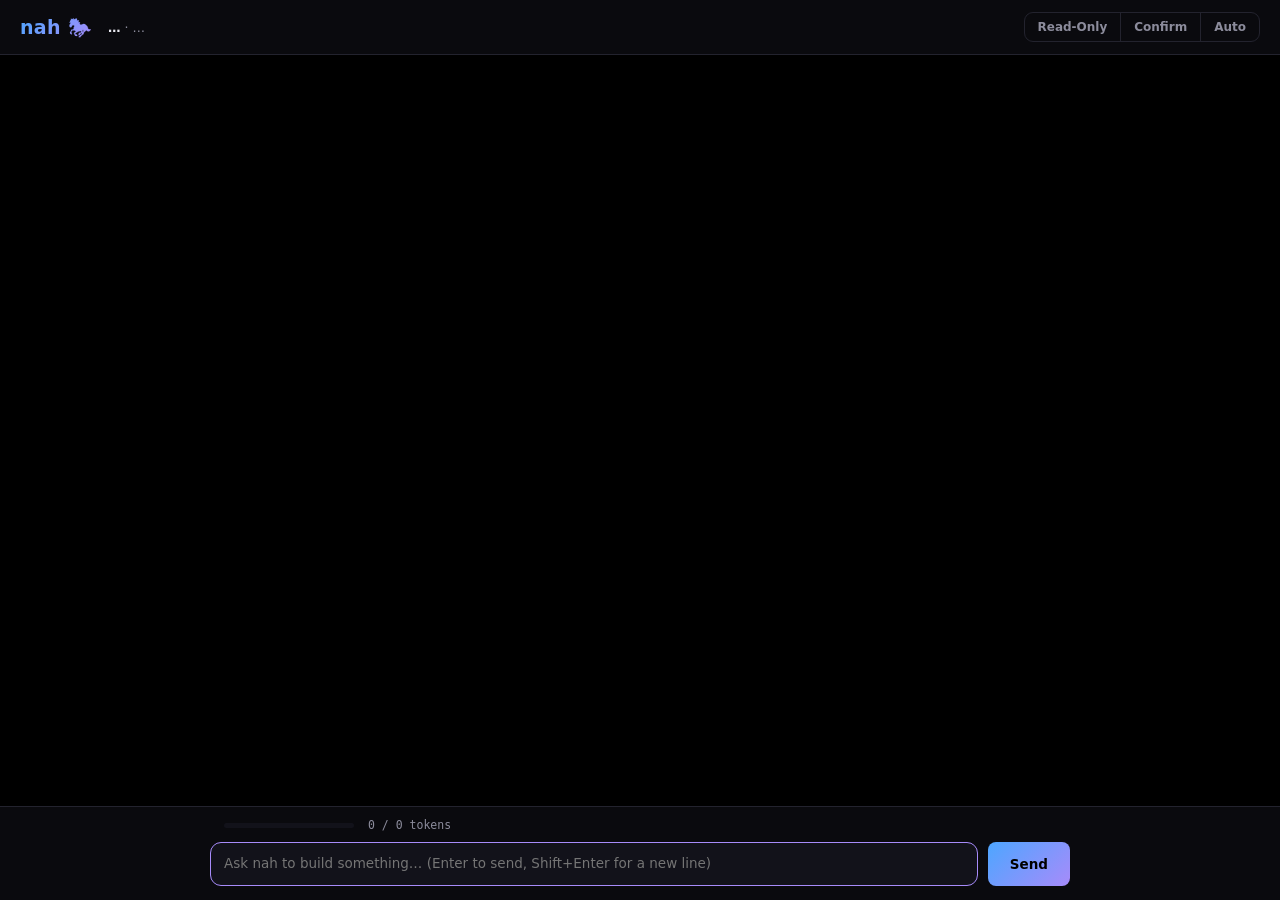
==== crates/cli/src/gui/assets/index.html @ d44c7696 "feat(gui): web GUI MVP + global permission modes Phase 2 starts here. `nah --gui` serves a built-in " ====
<!DOCTYPE html>
<html lang="en">
<head>
  <meta charset="utf-8">
  <meta name="viewport" content="width=device-width, initial-scale=1">
  <title>nah</title>
  <link rel="stylesheet" href="style.css">
</head>
<body>
  <div id="app">
    <header>
      <div class="logo">nah 🐎</div>
      <div class="meta"><b id="m-model">…</b> · <span id="m-server">…</span></div>
      <div class="spacer"></div>
      <div class="modes" id="modes" title="permission mode">
        <button data-mode="read-only">Read-Only</button>
        <button data-mode="confirm">Confirm</button>
        <button data-mode="auto">Auto</button>
      </div>
    </header>

    <div id="chat"></div>

    <footer>
      <div class="status">
        <span id="s-stats"></span>
        <div class="ctxbar" title="context budget"><i id="s-ctx-fill" style="width:0%"></i></div>
        <span id="s-ctx">0 / 0 tokens</span>
        <div class="spacer"></div>
        <span id="s-busy"></span>
      </div>
      <div class="composer">
        <textarea id="input" rows="1" placeholder="Ask nah to build something… (Enter to send, Shift+Enter for a new line)"></textarea>
        <button class="btn primary send" id="send">Send</button>
      </div>
    </footer>
  </div>
  <script src="app.js"></script>
</body>
</html>
---- crates/cli/src/gui/assets/style.css ----
/* nah GUI - absolute black with light-blue and purple accents */

:root {
  --bg: #000000;
  --surface: #0a0a0e;
  --surface-2: #12121a;
  --border: #23232e;
  --text: #e9e9f0;
  --muted: #8c8c9c;
  --blue: #4da6ff;
  --purple: #a78bfa;
  --green: #3ddc97;
  --red: #ff6b6b;
  --amber: #f0b429;
  --grad: linear-gradient(135deg, #4da6ff, #a78bfa);
  --mono: ui-monospace, "Cascadia Code", "JetBrains Mono", Consolas, monospace;
  --sans: system-ui, -apple-system, "Segoe UI", Roboto, sans-serif;
}

* { box-sizing: border-box; margin: 0; padding: 0; }

html, body {
  height: 100%;
  background: var(--bg);
  color: var(--text);
  font-family: var(--sans);
  font-size: 14px;
}

#app { display: flex; flex-direction: column; height: 100vh; }

/* ---------- header ---------- */

header {
  display: flex;
  align-items: center;
  gap: 16px;
  padding: 12px 20px;
  border-bottom: 1px solid var(--border);
  background: var(--surface);
}

.logo {
  font-size: 19px;
  font-weight: 700;
  letter-spacing: 0.3px;
  background: var(--grad);
  -webkit-background-clip: text;
  background-clip: text;
  color: transparent;
  white-space: nowrap;
}

.meta { color: var(--muted); font-size: 12.5px; overflow: hidden; text-overflow: ellipsis; white-space: nowrap; }
.meta b { color: var(--text); font-weight: 600; }

.spacer { flex: 1; }

/* mode segmented control */
.modes {
  display: flex;
  border: 1px solid var(--border);
  border-radius: 9px;
  overflow: hidden;
  flex-shrink: 0;
}

.modes button {
  appearance: none;
  border: 0;
  background: transparent;
  color: var(--muted);
  font: 600 12px var(--sans);
  padding: 7px 13px;
  cursor: pointer;
  transition: all .15s;
}

.modes button + button { border-left: 1px solid var(--border); }
.modes button:hover { color: var(--text); }
.modes button.active {
  background: var(--grad);
  color: #000;
}

/* ---------- chat ---------- */

#chat {
  flex: 1;
  overflow-y: auto;
  padding: 22px 20px 10px;
  scroll-behavior: smooth;
}

.msg { max-width: 860px; margin: 0 auto 18px; }

.bubble {
  border: 1px solid var(--border);
  border-radius: 12px;
  padding: 11px 15px;
  line-height: 1.65;
  white-space: pre-wrap;
  word-break: break-word;
}

.msg.user .bubble {
  background: var(--surface-2);
  border-color: #2a2a3a;
}

.msg.user .bubble::before {
  content: "you";
  display: block;
  font: 600 10.5px var(--sans);
  letter-spacing: 1px;
  text-transform: uppercase;
  color: var(--purple);
  margin-bottom: 5px;
}

.msg.assistant .bubble {
  background: var(--surface);
  border-left: 3px solid var(--blue);
}

.msg.assistant .bubble:empty { display: none; }

.msg.info .bubble {
  background: transparent;
  border: 0;
  color: var(--muted);
  font-size: 12.5px;
  font-family: var(--mono);
  padding: 2px 4px;
}

/* tool cards */
.toolcard {
  border: 1px solid var(--border);
  border-radius: 11px;
  background: var(--surface);
  margin: 10px 0;
  overflow: hidden;
}

.toolcard .head {
  display: flex;
  align-items: center;
  gap: 9px;
  padding: 9px 13px;
  font-family: var(--mono);
  font-size: 12.5px;
}

.toolcard .verb {
  font-weight: 700;
  background: var(--grad);
  -webkit-background-clip: text;
  background-clip: text;
  color: transparent;
}

.toolcard .path { color: var(--muted); word-break: break-all; }

.toolcard .chip {
  margin-left: auto;
  flex-shrink: 0;
  font: 600 10.5px var(--sans);
  letter-spacing: .6px;
  text-transform: uppercase;
  padding: 2.5px 9px;
  border-radius: 20px;
  border: 1px solid var(--border);
  color: var(--muted);
}
.toolcard .chip.ok { color: var(--green); border-color: #1d4a38; }
.toolcard .chip.err { color: var(--red); border-color: #5a2626; }
.toolcard .chip.wait { color: var(--amber); border-color: #5a4a1d; }

.toolcard .body {
  border-top: 1px solid var(--border);
  padding: 10px 13px;
  font-family: var(--mono);
  font-size: 12px;
  line-height: 1.55;
  white-space: pre-wrap;
  word-break: break-word;
  color: #c9c9d6;
  max-height: 220px;
  overflow-y: auto;
  display: none;
}
.toolcard.has-body .body { display: block; }

.toolcard .approve {
  display: none;
  gap: 9px;
  padding: 10px 13px;
  border-top: 1px solid var(--border);
}
.toolcard.pending .approve { display: flex; }

button.btn {
  appearance: none;
  border: 1px solid var(--border);
  border-radius: 8px;
  background: var(--surface-2);
  color: var(--text);
  font: 600 12.5px var(--sans);
  padding: 7px 16px;
  cursor: pointer;
  transition: all .15s;
}
button.btn:hover { border-color: var(--blue); }

button.btn.primary {
  background: var(--grad);
  border: 0;
  color: #000;
}
button.btn.primary:hover { filter: brightness(1.12); }

button.btn.danger:hover { border-color: var(--red); color: var(--red); }

/* ---------- footer ---------- */

footer {
  border-top: 1px solid var(--border);
  background: var(--surface);
  padding: 10px 20px 14px;
}

.status {
  max-width: 860px;
  margin: 0 auto 9px;
  display: flex;
  align-items: center;
  gap: 14px;
  color: var(--muted);
  font: 500 11.5px var(--mono);
  min-height: 16px;
}

.ctxbar {
  width: 130px;
  height: 5px;
  border-radius: 4px;
  background: var(--surface-2);
  overflow: hidden;
}
.ctxbar i {
  display: block;
  height: 100%;
  background: var(--grad);
  border-radius: 4px;
  transition: width .4s;
}

.composer {
  max-width: 860px;
  margin: 0 auto;
  display: flex;
  gap: 10px;
  align-items: flex-end;
}

textarea {
  flex: 1;
  resize: none;
  border: 1px solid var(--border);
  border-radius: 11px;
  background: var(--surface-2);
  color: var(--text);
  font: 400 13.5px/1.5 var(--sans);
  padding: 10px 13px;
  min-height: 44px;
  max-height: 180px;
  outline: none;
}
textarea:focus { border-color: var(--purple); }

button.send {
  height: 44px;
  padding: 0 22px;
  font-size: 13.5px;
}
button.send:disabled { opacity: .45; cursor: not-allowed; }

::-webkit-scrollbar { width: 10px; height: 10px; }
::-webkit-scrollbar-thumb { background: var(--border); border-radius: 6px; }
::-webkit-scrollbar-track { background: transparent; }
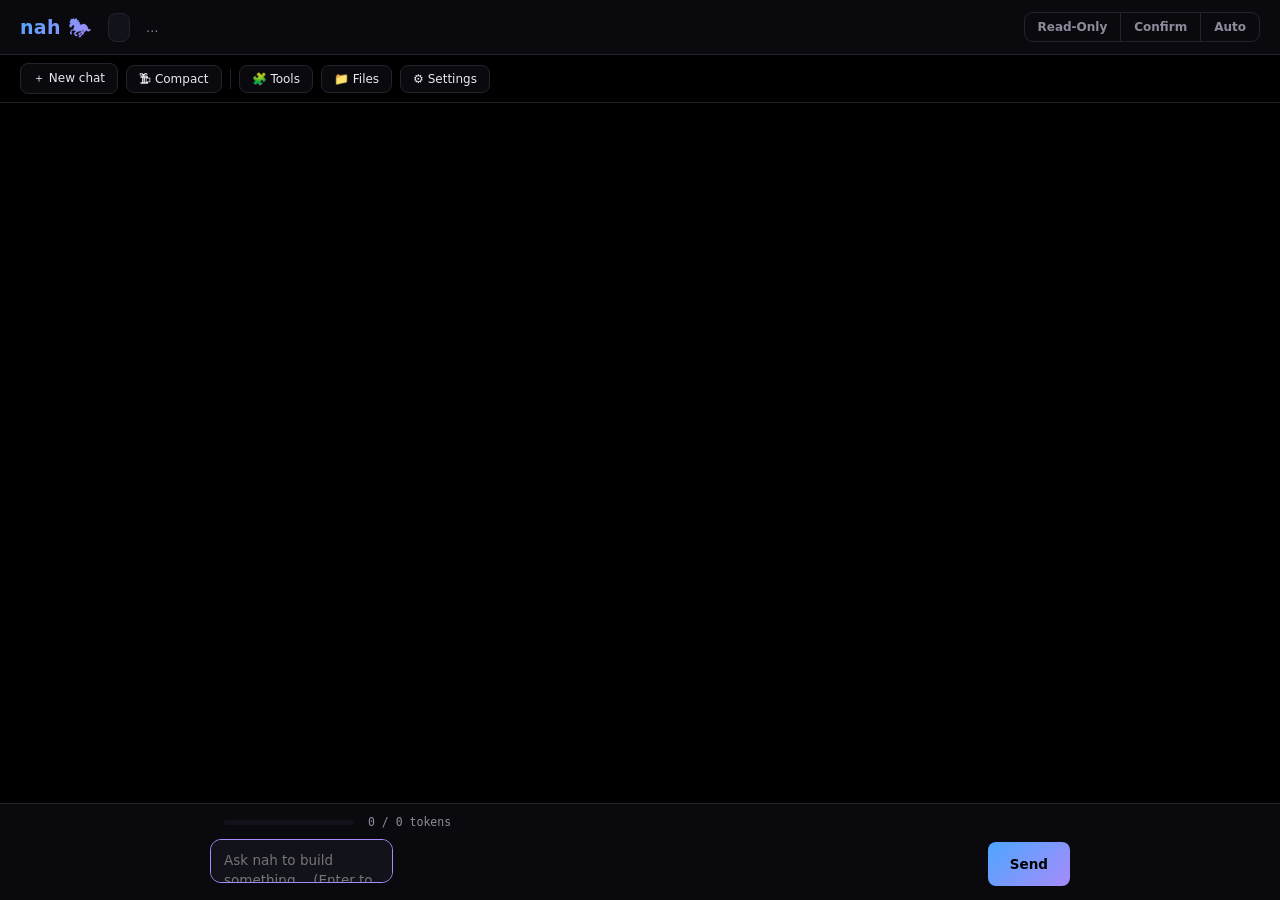
==== commit 313b5951: "feat(gui): command-free control surface (stage 2) Every terminal command now has a clickable control" ====
--- a/crates/cli/src/gui/assets/index.html
+++ b/crates/cli/src/gui/assets/index.html
@@ -10,7 +10,8 @@
   <div id="app">
     <header>
       <div class="logo">nah 🐎</div>
-      <div class="meta"><b id="m-model">…</b> · <span id="m-server">…</span></div>
+      <select id="m-model" title="model (switching starts a fresh conversation)"></select>
+      <div class="meta"><span id="m-server">…</span></div>
       <div class="spacer"></div>
       <div class="modes" id="modes" title="permission mode">
         <button data-mode="read-only">Read-Only</button>
@@ -18,6 +19,17 @@
         <button data-mode="auto">Auto</button>
       </div>
     </header>
+
+    <nav class="toolbar">
+      <button class="tb" id="tb-new" title="start a fresh conversation">＋ New chat</button>
+      <button class="tb" id="tb-compact" title="summarize older history">🗜 Compact</button>
+      <span class="tsep"></span>
+      <button class="tb" id="tb-tools" title="enable or disable tools">🧩 Tools</button>
+      <button class="tb" id="tb-files" title="files the harness is holding">📁 Files</button>
+      <button class="tb" id="tb-settings" title="provider, model, budget, root">⚙ Settings</button>
+      <div class="spacer"></div>
+      <span class="root" id="tb-root" title="project root"></span>
+    </nav>
 
     <div id="chat"></div>
 
@@ -30,11 +42,75 @@
         <span id="s-busy"></span>
       </div>
       <div class="composer">
-        <textarea id="input" rows="1" placeholder="Ask nah to build something… (Enter to send, Shift+Enter for a new line)"></textarea>
+        <div class="input-wrap">
+          <div class="palette" id="palette"></div>
+          <textarea id="input" rows="1" placeholder="Ask nah to build something… (Enter to send, Shift+Enter for a new line, / for commands)"></textarea>
+        </div>
         <button class="btn primary send" id="send">Send</button>
       </div>
     </footer>
   </div>
+
+  <div class="drawer-backdrop" id="drawer-backdrop"></div>
+  <aside class="drawer" id="drawer">
+    <div class="drawer-head">
+      <div class="drawer-tabs">
+        <button data-tab="settings" class="active">Settings</button>
+        <button data-tab="tools">Tools</button>
+        <button data-tab="files">Files</button>
+      </div>
+      <button class="btn ghost" id="drawer-close">✕</button>
+    </div>
+
+    <section class="pane" data-pane="settings">
+      <label>Provider</label>
+      <div class="row">
+        <select id="cfg-provider">
+          <option value="ollama">ollama</option>
+          <option value="openai">openai</option>
+        </select>
+      </div>
+      <label>Server URL</label>
+      <div class="row">
+        <input id="cfg-url" type="text" spellcheck="false">
+      </div>
+      <label>Model <small>(switching starts a fresh conversation)</small></label>
+      <div class="row">
+        <select id="cfg-model"></select>
+        <button class="btn ghost" id="cfg-model-refresh" title="reload model list">⟳</button>
+      </div>
+      <label>Context budget (tokens)</label>
+      <div class="row">
+        <input id="cfg-ctx" type="number" min="512" step="256">
+      </div>
+      <label>History window (messages)</label>
+      <div class="row">
+        <input id="cfg-history" type="number" min="1" max="100">
+      </div>
+      <label>Project root</label>
+      <div class="row">
+        <input id="cfg-root" type="text" spellcheck="false">
+      </div>
+      <label class="check"><input id="cfg-autocompact" type="checkbox"> auto-compaction of old history</label>
+      <div class="row">
+        <button class="btn primary" id="cfg-apply">Apply</button>
+        <span class="hint" id="cfg-hint"></span>
+      </div>
+    </section>
+
+    <section class="pane" data-pane="tools" hidden>
+      <div class="row">
+        <button class="btn ghost" id="tools-reload">⟳ reload custom tools</button>
+        <span class="hint" id="tools-hint"></span>
+      </div>
+      <div id="tools-list"></div>
+    </section>
+
+    <section class="pane" data-pane="files" hidden>
+      <div id="files-list"></div>
+    </section>
+  </aside>
+
   <script src="app.js"></script>
 </body>
 </html>
--- a/crates/cli/src/gui/assets/style.css
+++ b/crates/cli/src/gui/assets/style.css
@@ -289,3 +289,257 @@
 ::-webkit-scrollbar { width: 10px; height: 10px; }
 ::-webkit-scrollbar-thumb { background: var(--border); border-radius: 6px; }
 ::-webkit-scrollbar-track { background: transparent; }
+
+/* ---------- toolbar ---------- */
+
+.toolbar {
+  display: flex;
+  align-items: center;
+  gap: 8px;
+  padding: 8px 20px;
+  border-bottom: 1px solid var(--border);
+  background: var(--bg);
+}
+
+button.tb {
+  appearance: none;
+  border: 1px solid var(--border);
+  border-radius: 8px;
+  background: var(--surface);
+  color: var(--text);
+  font: 500 12px var(--sans);
+  padding: 6px 12px;
+  cursor: pointer;
+  transition: all .15s;
+}
+button.tb:hover { border-color: var(--purple); }
+button.tb:disabled { opacity: .45; cursor: not-allowed; }
+
+.tsep { width: 1px; height: 20px; background: var(--border); }
+
+.root {
+  color: var(--muted);
+  font: 500 11.5px var(--mono);
+  max-width: 380px;
+  overflow: hidden;
+  text-overflow: ellipsis;
+  white-space: nowrap;
+  cursor: pointer;
+}
+.root:hover { color: var(--blue); }
+
+/* header model select */
+select, input[type="text"], input[type="number"] {
+  appearance: none;
+  border: 1px solid var(--border);
+  border-radius: 8px;
+  background: var(--surface-2);
+  color: var(--text);
+  font: 500 12.5px var(--sans);
+  padding: 6px 10px;
+  outline: none;
+  max-width: 100%;
+}
+select:focus, input:focus { border-color: var(--purple); }
+
+#m-model {
+  max-width: 220px;
+  background: var(--surface-2);
+  font-weight: 600;
+}
+
+/* ---------- drawer ---------- */
+
+.drawer-backdrop {
+  position: fixed;
+  inset: 0;
+  background: rgba(0, 0, 0, .55);
+  opacity: 0;
+  pointer-events: none;
+  transition: opacity .18s;
+  z-index: 40;
+}
+.drawer-backdrop.open { opacity: 1; pointer-events: auto; }
+
+.drawer {
+  position: fixed;
+  top: 0;
+  right: -420px;
+  width: 400px;
+  max-width: 92vw;
+  height: 100vh;
+  background: var(--surface);
+  border-left: 1px solid var(--border);
+  transition: right .18s;
+  z-index: 50;
+  display: flex;
+  flex-direction: column;
+}
+.drawer.open { right: 0; }
+
+.drawer-head {
+  display: flex;
+  align-items: center;
+  gap: 10px;
+  padding: 12px 16px;
+  border-bottom: 1px solid var(--border);
+}
+
+.drawer-tabs { display: flex; gap: 4px; flex: 1; }
+.drawer-tabs button {
+  appearance: none;
+  border: 1px solid transparent;
+  border-radius: 8px;
+  background: transparent;
+  color: var(--muted);
+  font: 600 12.5px var(--sans);
+  padding: 6px 13px;
+  cursor: pointer;
+}
+.drawer-tabs button:hover { color: var(--text); }
+.drawer-tabs button.active {
+  background: var(--grad);
+  color: #000;
+}
+
+.btn.ghost {
+  background: transparent;
+  border-color: var(--border);
+  color: var(--muted);
+}
+.btn.ghost:hover { color: var(--text); border-color: var(--blue); }
+
+.pane {
+  overflow-y: auto;
+  padding: 16px;
+  display: flex;
+  flex-direction: column;
+  gap: 8px;
+}
+.pane label {
+  font: 600 11px var(--sans);
+  letter-spacing: .7px;
+  text-transform: uppercase;
+  color: var(--muted);
+  margin-top: 8px;
+}
+.pane label small { text-transform: none; letter-spacing: 0; font-weight: 400; }
+.pane .row { display: flex; gap: 8px; align-items: center; }
+.pane .row input, .pane .row select { flex: 1; }
+.pane .hint { color: var(--muted); font-size: 11.5px; }
+.pane label.check {
+  display: flex;
+  gap: 8px;
+  align-items: center;
+  text-transform: none;
+  letter-spacing: 0;
+  font-size: 12.5px;
+  color: var(--text);
+  font-weight: 500;
+  cursor: pointer;
+}
+
+/* tool rows */
+.toolrow {
+  display: flex;
+  align-items: center;
+  gap: 10px;
+  border: 1px solid var(--border);
+  border-radius: 9px;
+  padding: 8px 11px;
+  margin-top: 6px;
+  background: var(--surface-2);
+}
+.toolrow .tname { font: 600 12px var(--mono); }
+.toolrow .tkind {
+  font: 500 10px var(--sans);
+  color: var(--muted);
+  border: 1px solid var(--border);
+  border-radius: 12px;
+  padding: 1.5px 8px;
+}
+.toolrow .tstate { margin-left: auto; }
+
+.switch {
+  position: relative;
+  width: 34px;
+  height: 19px;
+  flex-shrink: 0;
+}
+.switch input { display: none; }
+.switch i {
+  position: absolute;
+  inset: 0;
+  border-radius: 12px;
+  background: var(--border);
+  cursor: pointer;
+  transition: background .15s;
+}
+.switch i::after {
+  content: "";
+  position: absolute;
+  top: 2.5px;
+  left: 3px;
+  width: 14px;
+  height: 14px;
+  border-radius: 50%;
+  background: var(--muted);
+  transition: all .15s;
+}
+.switch input:checked + i { background: var(--grad); }
+.switch input:checked + i::after { left: 17px; background: #000; }
+
+/* file rows */
+.filerow { border: 1px solid var(--border); border-radius: 9px; margin-top: 6px; overflow: hidden; }
+.filerow .fhead {
+  display: flex;
+  gap: 8px;
+  padding: 8px 11px;
+  background: var(--surface-2);
+  font: 500 12px var(--mono);
+  cursor: pointer;
+  word-break: break-all;
+}
+.filerow pre {
+  display: none;
+  margin: 0;
+  padding: 10px 12px;
+  border-top: 1px solid var(--border);
+  font: 11.5px/1.5 var(--mono);
+  white-space: pre-wrap;
+  word-break: break-word;
+  max-height: 320px;
+  overflow-y: auto;
+  color: #c9c9d6;
+}
+.filerow.open pre { display: block; }
+
+/* ---------- slash palette ---------- */
+
+.input-wrap { flex: 1; position: relative; }
+
+.palette {
+  position: absolute;
+  left: 0;
+  right: 0;
+  bottom: calc(100% + 6px);
+  background: var(--surface-2);
+  border: 1px solid var(--border);
+  border-radius: 10px;
+  overflow: hidden;
+  display: none;
+  z-index: 30;
+}
+.palette.open { display: block; }
+
+.palette .item {
+  display: flex;
+  gap: 10px;
+  padding: 8px 12px;
+  cursor: pointer;
+  font-size: 12.5px;
+}
+.palette .item b { font-family: var(--mono); color: var(--blue); min-width: 110px; }
+.palette .item span { color: var(--muted); }
+.palette .item.sel, .palette .item:hover { background: #1a1a26; }
+.palette .item.sel b { color: var(--purple); }
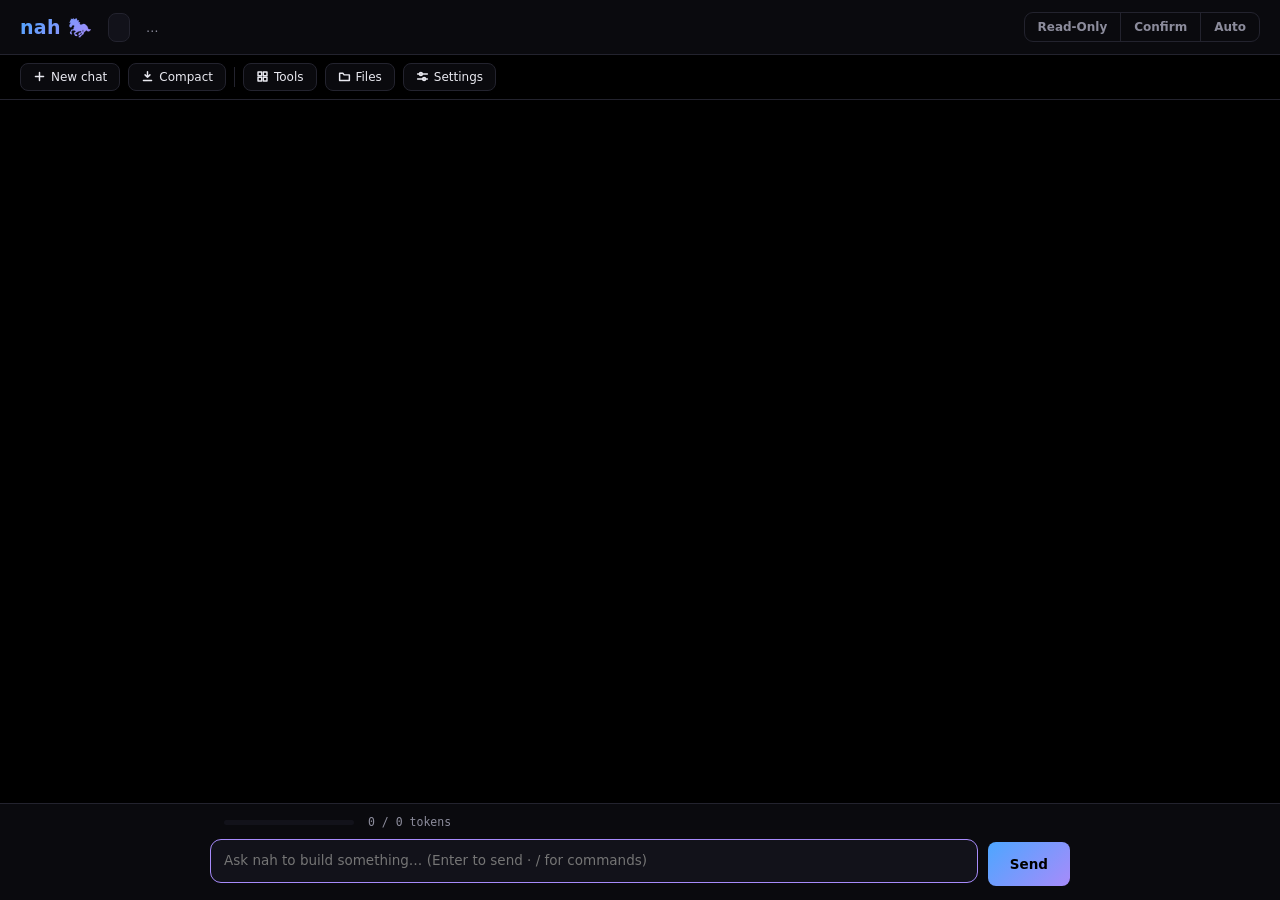
==== commit 29a4e4db: "fix(gui): composer layout, root display, crisp toolbar icons Three visual regressions reported from " ====
--- a/crates/cli/src/gui/assets/index.html
+++ b/crates/cli/src/gui/assets/index.html
@@ -21,12 +21,17 @@
     </header>
 
     <nav class="toolbar">
-      <button class="tb" id="tb-new" title="start a fresh conversation">＋ New chat</button>
-      <button class="tb" id="tb-compact" title="summarize older history">🗜 Compact</button>
+      <button class="tb" id="tb-new" title="start a fresh conversation">
+        <svg viewBox="0 0 16 16"><path d="M8 3v10M3 8h10"/></svg>New chat</button>
+      <button class="tb" id="tb-compact" title="summarize older history">
+        <svg viewBox="0 0 16 16"><path d="M8 2v7M5 6l3 3 3-3M3 13h10"/></svg>Compact</button>
       <span class="tsep"></span>
-      <button class="tb" id="tb-tools" title="enable or disable tools">🧩 Tools</button>
-      <button class="tb" id="tb-files" title="files the harness is holding">📁 Files</button>
-      <button class="tb" id="tb-settings" title="provider, model, budget, root">⚙ Settings</button>
+      <button class="tb" id="tb-tools" title="enable or disable tools">
+        <svg viewBox="0 0 16 16"><rect x="2.5" y="2.5" width="4.5" height="4.5"/><rect x="9" y="2.5" width="4.5" height="4.5"/><rect x="2.5" y="9" width="4.5" height="4.5"/><rect x="9" y="9" width="4.5" height="4.5"/></svg>Tools</button>
+      <button class="tb" id="tb-files" title="files the harness is holding">
+        <svg viewBox="0 0 16 16"><path d="M2 4h4l1.5 2H14v7H2z"/></svg>Files</button>
+      <button class="tb" id="tb-settings" title="provider, model, budget, root">
+        <svg viewBox="0 0 16 16"><path d="M2 5h12M2 11h12"/><circle cx="6" cy="5" r="1.8"/><circle cx="10" cy="11" r="1.8"/></svg>Settings</button>
       <div class="spacer"></div>
       <span class="root" id="tb-root" title="project root"></span>
     </nav>
@@ -44,7 +49,7 @@
       <div class="composer">
         <div class="input-wrap">
           <div class="palette" id="palette"></div>
-          <textarea id="input" rows="1" placeholder="Ask nah to build something… (Enter to send, Shift+Enter for a new line, / for commands)"></textarea>
+          <textarea id="input" rows="1" placeholder="Ask nah to build something… (Enter to send · / for commands)"></textarea>
         </div>
         <button class="btn primary send" id="send">Send</button>
       </div>
--- a/crates/cli/src/gui/assets/style.css
+++ b/crates/cli/src/gui/assets/style.css
@@ -139,7 +139,8 @@
   border: 1px solid var(--border);
   border-radius: 11px;
   background: var(--surface);
-  margin: 10px 0;
+  max-width: 860px;
+  margin: 10px auto;
   overflow: hidden;
 }
 
@@ -265,7 +266,7 @@
 }
 
 textarea {
-  flex: 1;
+  width: 100%;
   resize: none;
   border: 1px solid var(--border);
   border-radius: 11px;
@@ -313,6 +314,17 @@
   transition: all .15s;
 }
 button.tb:hover { border-color: var(--purple); }
+button.tb svg {
+  width: 13px;
+  height: 13px;
+  stroke: currentColor;
+  fill: none;
+  stroke-width: 1.8;
+  stroke-linecap: round;
+  stroke-linejoin: round;
+  vertical-align: -2px;
+  margin-right: 5px;
+}
 button.tb:disabled { opacity: .45; cursor: not-allowed; }
 
 .tsep { width: 1px; height: 20px; background: var(--border); }
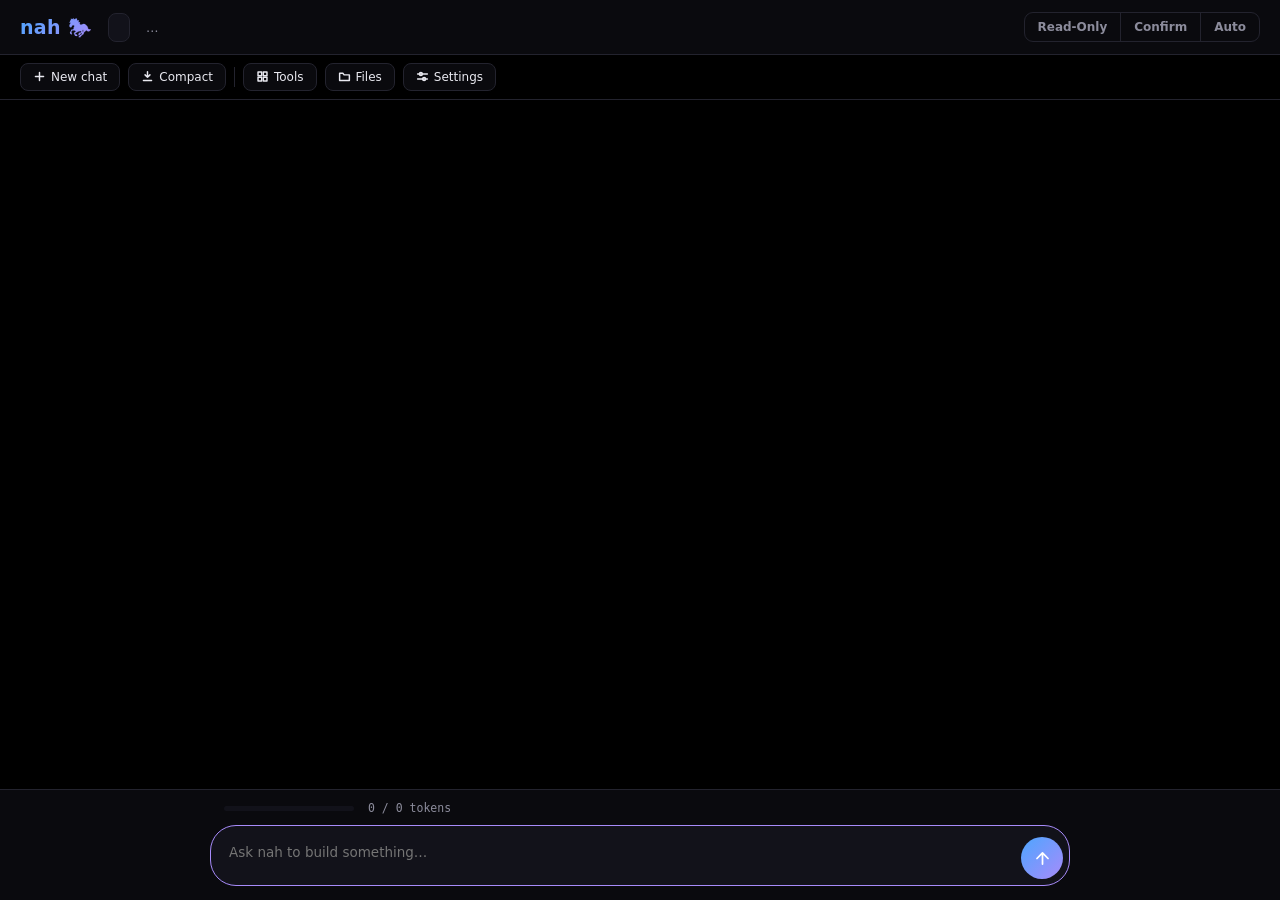
==== commit 6f26adc3: "fix: icon transparency, empty-reply recovery, no console window, pill composer Four fixes from real " ====
--- a/crates/cli/src/gui/assets/index.html
+++ b/crates/cli/src/gui/assets/index.html
@@ -49,9 +49,12 @@
       <div class="composer">
         <div class="input-wrap">
           <div class="palette" id="palette"></div>
-          <textarea id="input" rows="1" placeholder="Ask nah to build something… (Enter to send · / for commands)"></textarea>
+          <textarea id="input" rows="1" title="Enter to send · Shift+Enter for a new line · / for commands" placeholder="Ask nah to build something…"></textarea>
         </div>
-        <button class="btn primary send" id="send">Send</button>
+        <button class="send" id="send" title="send">
+          <svg class="i-arrow" viewBox="0 0 24 24"><path d="M12 19V5M5 12l7-7 7 7"/></svg>
+          <svg class="i-stop" viewBox="0 0 24 24"><rect x="7.5" y="7.5" width="9" height="9" rx="1.5"/></svg>
+        </button>
       </div>
     </footer>
   </div>
--- a/crates/cli/src/gui/assets/style.css
+++ b/crates/cli/src/gui/assets/style.css
@@ -261,31 +261,58 @@
   max-width: 860px;
   margin: 0 auto;
   display: flex;
-  gap: 10px;
   align-items: flex-end;
-}
+  background: var(--surface-2);
+  border: 1px solid var(--border);
+  border-radius: 26px;
+  padding: 6px 6px 6px 18px;
+  transition: border-color .15s;
+}
+.composer:focus-within { border-color: var(--purple); }
 
 textarea {
   width: 100%;
   resize: none;
-  border: 1px solid var(--border);
-  border-radius: 11px;
-  background: var(--surface-2);
+  border: 0;
+  background: transparent;
   color: var(--text);
   font: 400 13.5px/1.5 var(--sans);
-  padding: 10px 13px;
+  padding: 10px 0;
   min-height: 44px;
   max-height: 180px;
   outline: none;
 }
-textarea:focus { border-color: var(--purple); }
 
 button.send {
-  height: 44px;
-  padding: 0 22px;
-  font-size: 13.5px;
+  flex: none;
+  width: 42px;
+  height: 42px;
+  margin-left: 10px;
+  padding: 0;
+  border: 0;
+  border-radius: 50%;
+  background: var(--grad);
+  display: inline-flex;
+  align-items: center;
+  justify-content: center;
+  cursor: pointer;
 }
 button.send:disabled { opacity: .45; cursor: not-allowed; }
+button.send svg {
+  width: 19px;
+  height: 19px;
+  stroke: #fff;
+  fill: none;
+  stroke-width: 2.2;
+  stroke-linecap: round;
+  stroke-linejoin: round;
+}
+button.send .i-stop { display: none; fill: #fff; stroke: none; }
+button.send:hover:not(:disabled) { transform: translateY(-1px); filter: brightness(1.1); }
+button.send.stop { background: #ff5f56; }
+button.send.stop .i-arrow { display: none; }
+button.send.stop .i-stop { display: block; }
+button.send.stop:hover:not(:disabled) { background: #ff7b73; filter: none; }
 
 ::-webkit-scrollbar { width: 10px; height: 10px; }
 ::-webkit-scrollbar-thumb { background: var(--border); border-radius: 6px; }
@@ -314,6 +341,15 @@
   transition: all .15s;
 }
 button.tb:hover { border-color: var(--purple); }
+.btn.stop {
+  background: #ff5f56;
+  color: #fff;
+}
+.btn.stop:hover:not(:disabled) {
+  background: #ff7b73;
+  transform: translateY(-1px);
+}
+
 button.tb svg {
   width: 13px;
   height: 13px;
@@ -534,7 +570,7 @@
   position: absolute;
   left: 0;
   right: 0;
-  bottom: calc(100% + 6px);
+  bottom: calc(100% + 12px);
   background: var(--surface-2);
   border: 1px solid var(--border);
   border-radius: 10px;
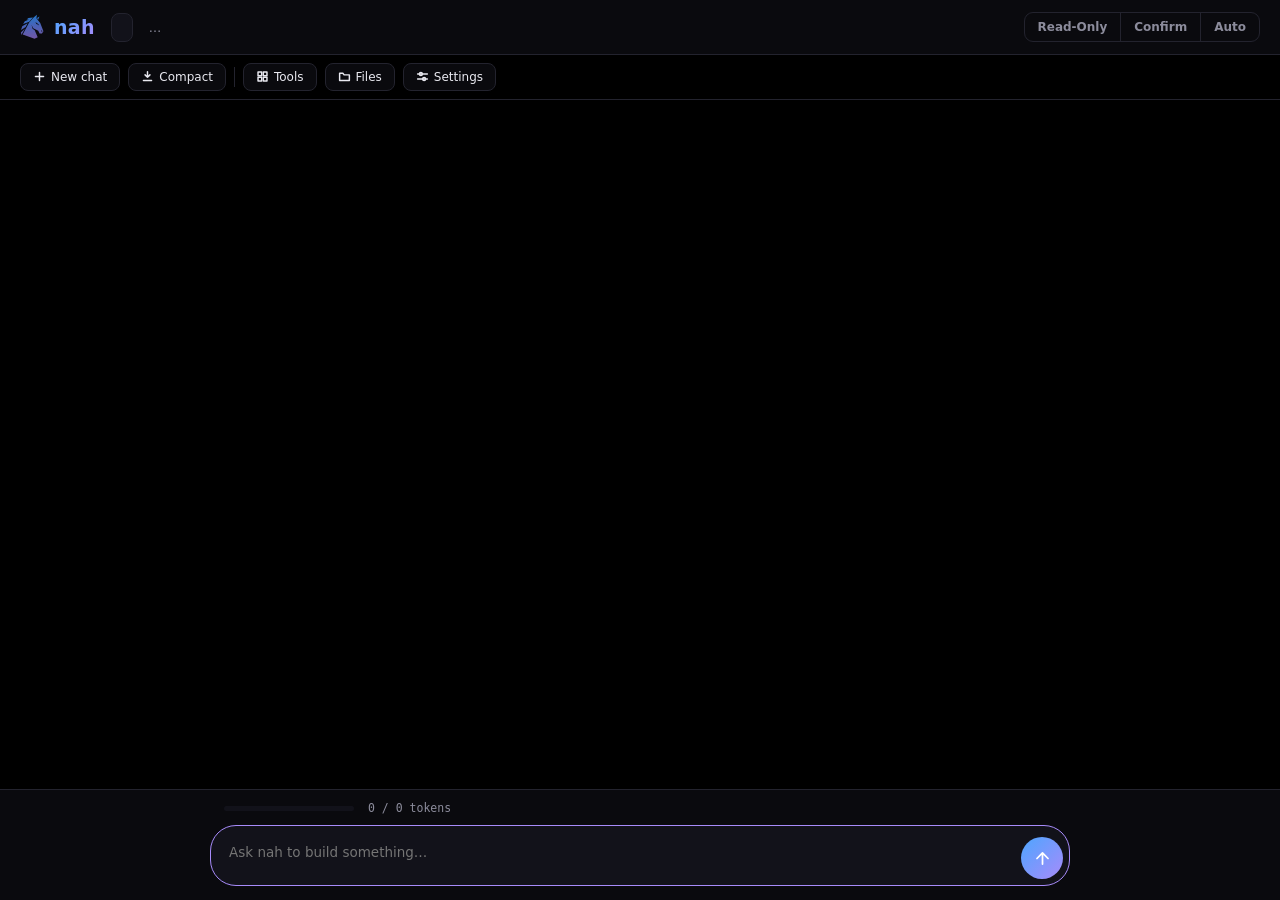
==== commit a763e3ff: "feat: user-provided logo SVG in the header + true-transparent app icon The user designed a precise g" ====
--- a/crates/cli/src/gui/assets/index.html
+++ b/crates/cli/src/gui/assets/index.html
@@ -9,7 +9,23 @@
 <body>
   <div id="app">
     <header>
-      <div class="logo">nah 🐎</div>
+      <div class="logo">
+        <svg class="logo-mark" viewBox="0 0 1000 1207" aria-hidden="true">
+          <defs>
+            <linearGradient id="horseGradient" x1="450" y1="113" x2="550" y2="1075" gradientUnits="userSpaceOnUse">
+              <stop offset="0%" stop-color="#2279CA"/><stop offset="45%" stop-color="#4863B8"/><stop offset="100%" stop-color="#7157A5"/>
+            </linearGradient>
+          </defs>
+          <g fill="url(#horseGradient)" fill-rule="evenodd">
+            <path d="M 678,113 L 657,250 L 811,439 L 940,770 L 879,868 L 785,868 L 732,751 L 530,650 L 459,514 L 503,678 L 589,738 L 709,1013 L 581,1075 L 106,901 L 365,418 L 544,224 Z M 616,405 L 658,487 L 734,513 L 770,551 L 742,492 Z M 875,725 L 856,759 L 877,811 L 896,777 Z"/>
+            <polygon points="784,180 726,307 682,241"/>
+            <polygon points="518,224 369,390 124,482 191,372 358,297 263,298 337,238"/>
+            <polygon points="301,453 225,603 38,728 88,575"/>
+            <polygon points="191,671 54,929 35,822"/>
+          </g>
+        </svg>
+        <span class="logo-word">nah</span>
+      </div>
       <select id="m-model" title="model (switching starts a fresh conversation)"></select>
       <div class="meta"><span id="m-server">…</span></div>
       <div class="spacer"></div>
--- a/crates/cli/src/gui/assets/style.css
+++ b/crates/cli/src/gui/assets/style.css
@@ -41,6 +41,17 @@
 }
 
 .logo {
+  display: flex;
+  align-items: center;
+  gap: 9px;
+  white-space: nowrap;
+}
+.logo-mark {
+  width: 25px;
+  height: 30px;
+  display: block;
+}
+.logo-word {
   font-size: 19px;
   font-weight: 700;
   letter-spacing: 0.3px;
@@ -48,7 +59,6 @@
   -webkit-background-clip: text;
   background-clip: text;
   color: transparent;
-  white-space: nowrap;
 }
 
 .meta { color: var(--muted); font-size: 12.5px; overflow: hidden; text-overflow: ellipsis; white-space: nowrap; }
